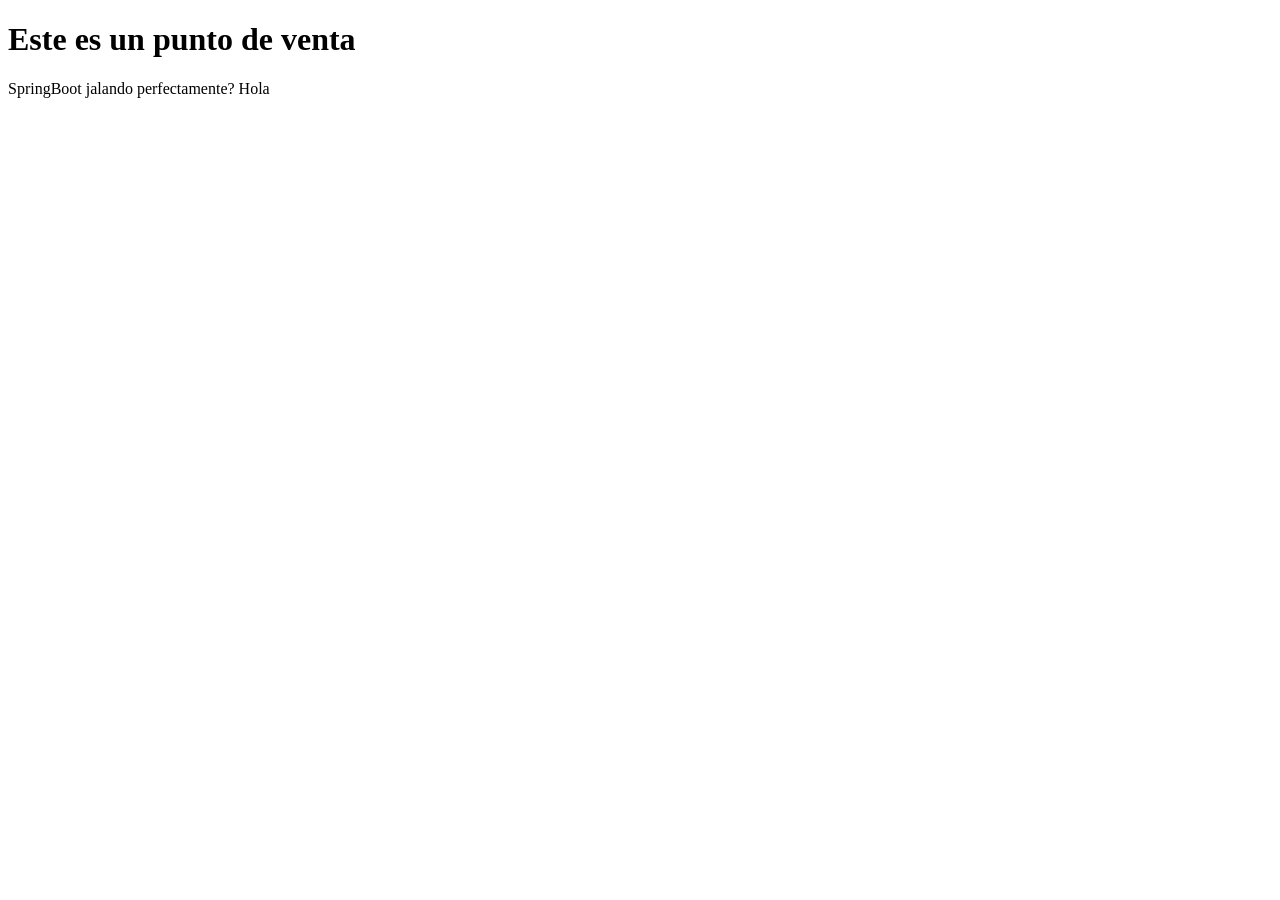
==== src/main/resources/templates/index.html @ b42ee515 "Primer commit" ====
<!DOCTYPE html>
<html lang="en">
<head>
    <meta charset="UTF-8">
    <title>Punto de Venta</title>
</head>
<body>
    <h1>Este es un punto de venta</h1>
    <p>SpringBoot jalando perfectamente? Hola</p>
</body>
</html>
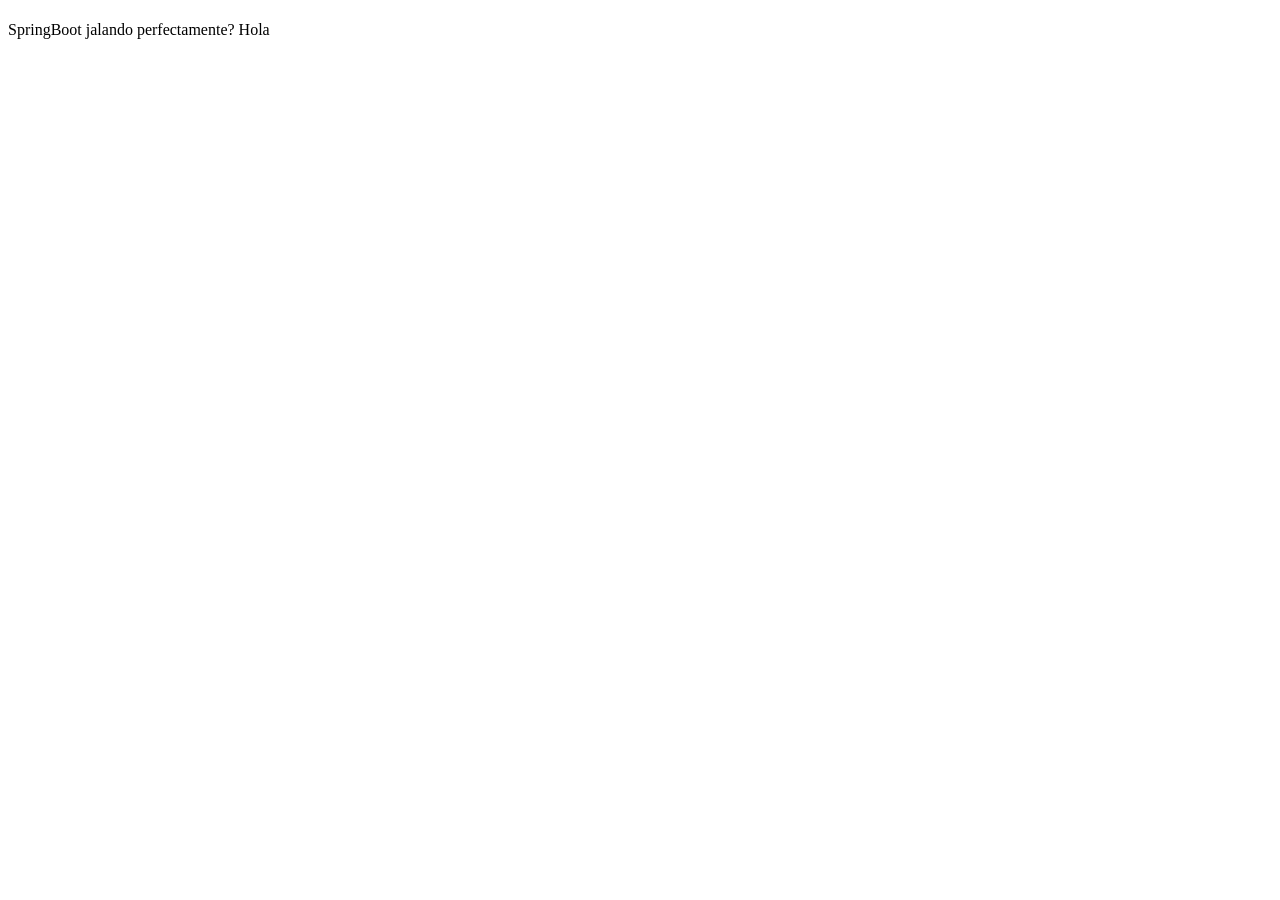
==== commit 7c6d8939: "POS funcional, controllers y vistas completas" ====
--- a/src/main/resources/templates/index.html
+++ b/src/main/resources/templates/index.html
@@ -1,11 +1,11 @@
 <!DOCTYPE html>
-<html lang="en">
+<html lang="en"  xmlns:th="http://www.thymeleaf.org">
 <head>
     <meta charset="UTF-8">
     <title>Punto de Venta</title>
 </head>
 <body>
-    <h1>Este es un punto de venta</h1>
+    <h1 th:text="'Hola ' + ${nombre} "></h1>
     <p>SpringBoot jalando perfectamente? Hola</p>
 </body>
 </html>
